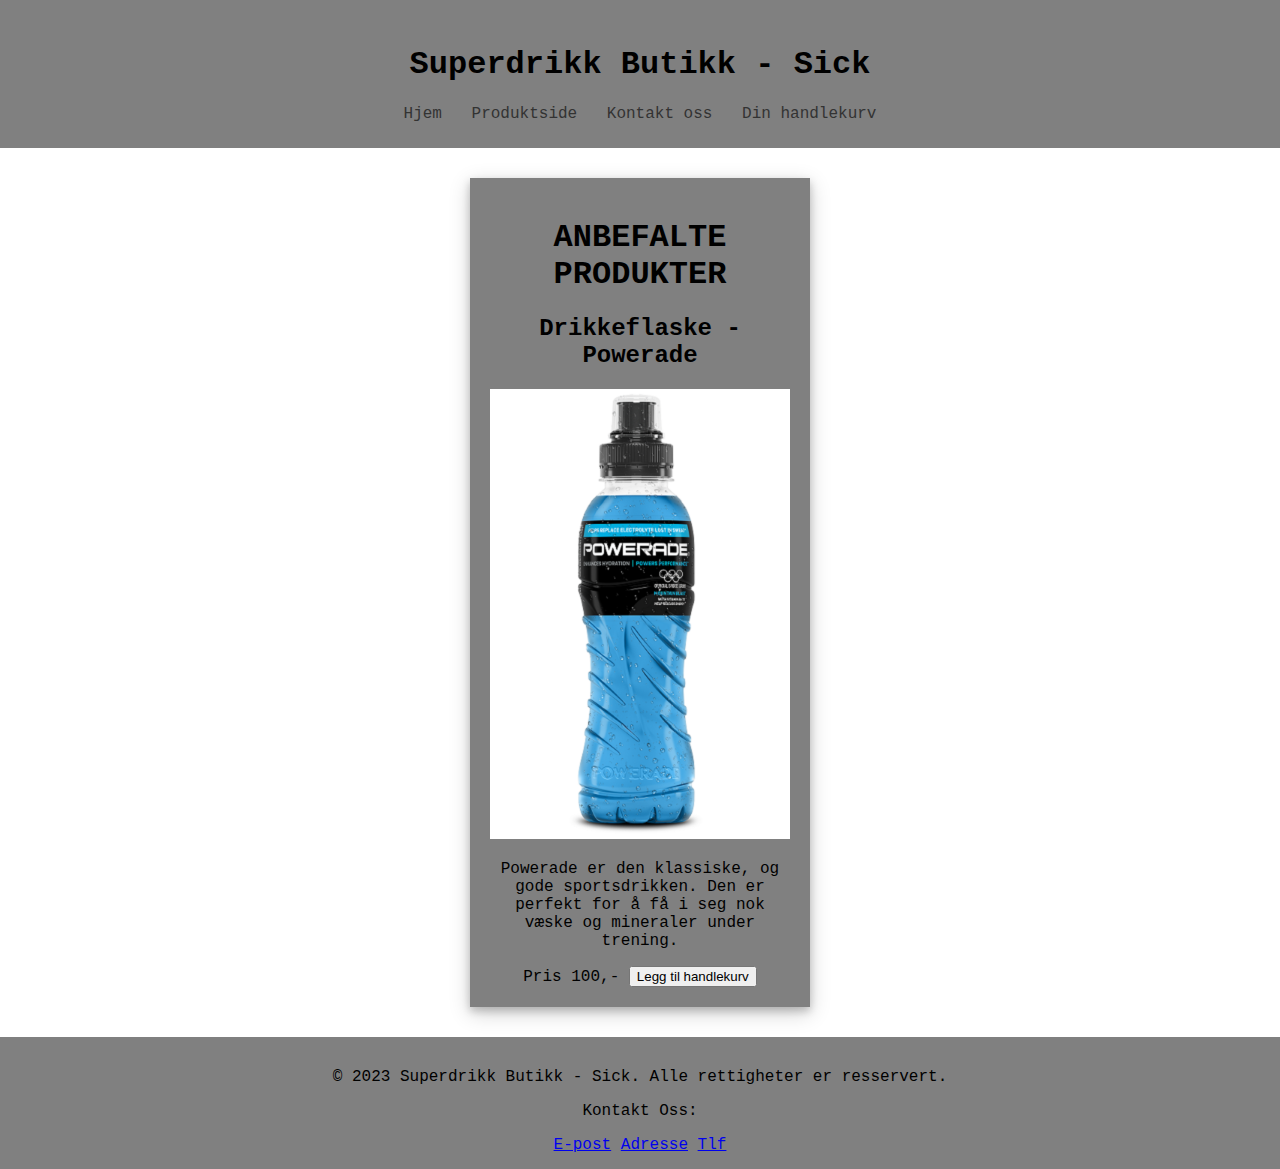
==== prototype_live/index.html @ d2207f59 "livekoding 12.04.23" ====
<!DOCTYPE html>
<html lang="no">
  <head>
    <meta charset="UTF-8" />
    <meta http-equiv="X-UA-Compatible" content="IE=edge" />
    <meta name="viewport" content="width=device-width, initial-scale=1.0" />
    <link rel="stylesheet" href="css/style.css" />
    <title>Superdrikk Butikk</title>
  </head>
  <body>
    <header>
      <h1>Superdrikk Butikk - Sick</h1>
      <nav>
        <a href="#">Hjem</a>
        <a href="html/produkter.html">Produktside</a>
        <a href="#">Kontakt oss</a>
        <a href="html/handlekurv.html">Din handlekurv</a>
      </nav>
    </header>
    <main>
      <div class="produkt">
        <h1>ANBEFALTE PRODUKTER</h1>
        <h2>Drikkeflaske - Powerade</h2>
        <a href="html/powerade.html"><img src="bilder/powerade_1.png" /></a>
        <p>
          Powerade er den klassiske, og gode sportsdrikken. Den er perfekt for å
          få i seg nok væske og mineraler under trening.
        </p>
        <span>Pris 100,-</span>
        <button class="add-to-cart">Legg til handlekurv</button>
      </div>
    </main>
    <footer>
      <p>
        &copy; 2023 Superdrikk Butikk - Sick. Alle rettigheter er resservert.
      </p>
      <p>Kontakt Oss:</p>
      <a href="#">E-post</a>
      <a href="#">Adresse</a>
      <a href="#">Tlf</a>
    </footer>
  </body>
</html>
---- prototype_live/css/style.css ----
body {
  font-family: "Courier New", Courier, monospace;
  margin: 0;
  padding: 0;
}

header {
  background-color: gray;
  padding: 25px;
  text-align: center;
}

nav a {
  color: #333;
  margin: 0 10px;
  text-decoration: none;
}

main {
  display: flex;
  justify-content: center;
  padding: 20px;
}

.produkt {
  background-color: gray;
  margin: 10px;
  padding: 20px;
  width: 300px;
  text-align: center;
  box-shadow: 0 4px 8px 0 rgba(0, 0, 0, 0.2), 0 6px 20px 0 rgba(0, 0, 0, 0.19);
}

.produkt img {
  width: 100%;
}

footer {
  background-color: gray;
  padding: 15px;
  text-align: center;
}
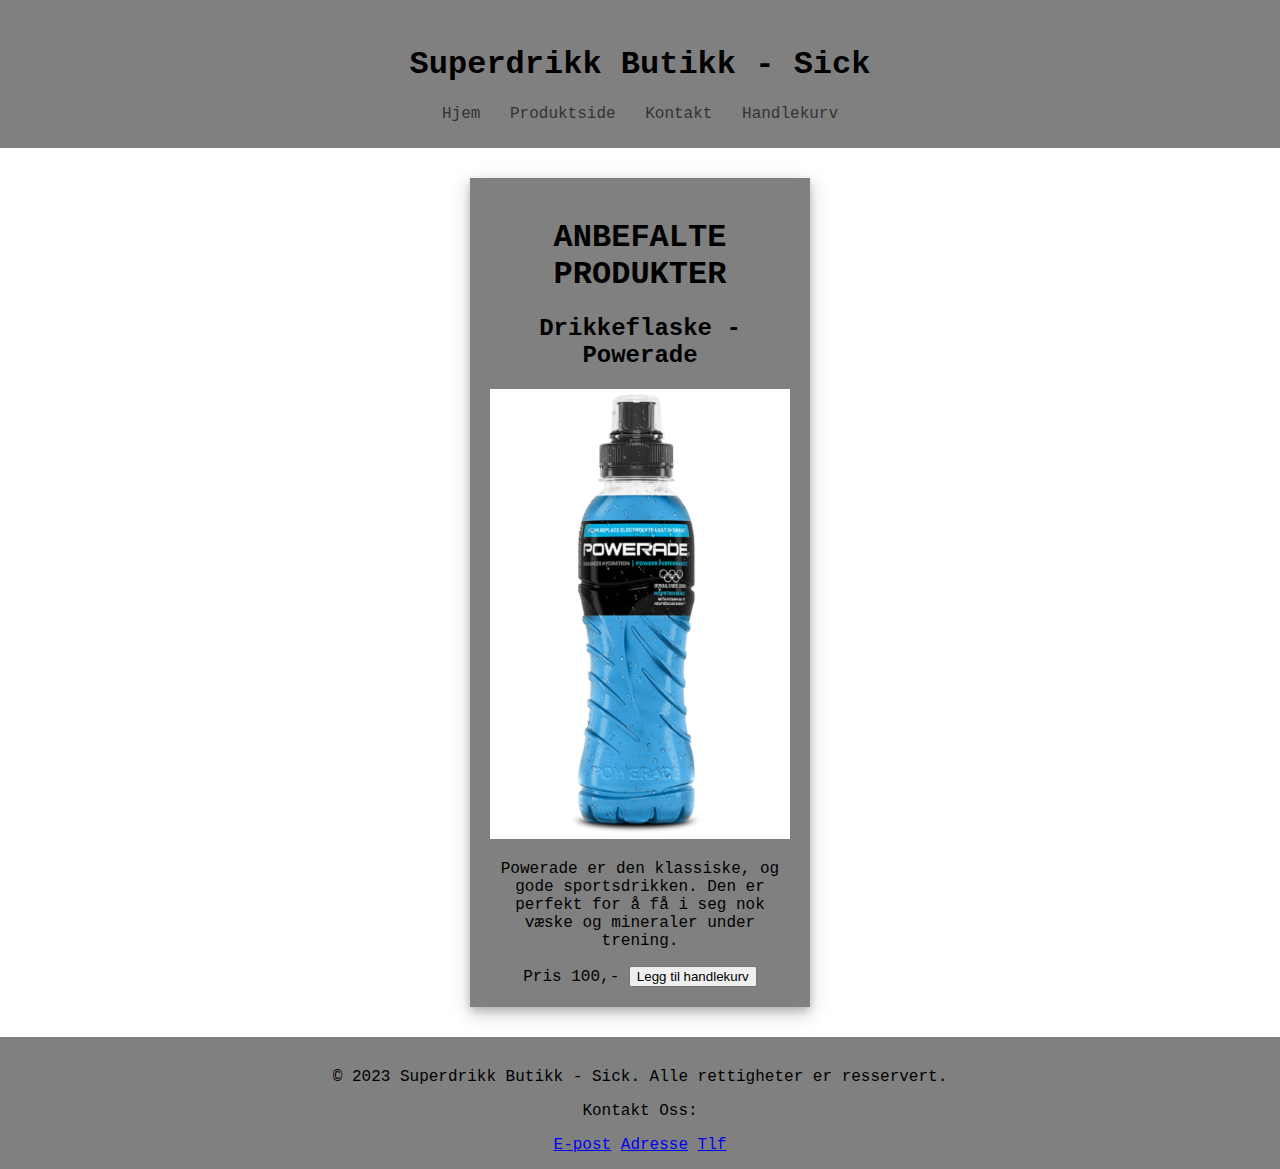
==== commit c67ce2a0: "Oppdatert med kontaktside" ====
--- a/prototype_live/index.html
+++ b/prototype_live/index.html
@@ -5,6 +5,7 @@
     <meta http-equiv="X-UA-Compatible" content="IE=edge" />
     <meta name="viewport" content="width=device-width, initial-scale=1.0" />
     <link rel="stylesheet" href="css/style.css" />
+    <script defer src="js/script.js"></script>
     <title>Superdrikk Butikk</title>
   </head>
   <body>
@@ -13,8 +14,8 @@
       <nav>
         <a href="#">Hjem</a>
         <a href="html/produkter.html">Produktside</a>
-        <a href="#">Kontakt oss</a>
-        <a href="html/handlekurv.html">Din handlekurv</a>
+        <a href="html/kontakt.html">Kontakt</a>
+        <a href="html/handlekurv.html">Handlekurv</a>
       </nav>
     </header>
     <main>
--- a/prototype_live/css/style.css
+++ b/prototype_live/css/style.css
@@ -35,8 +35,53 @@
   width: 100%;
 }
 
+.powerade {
+  background-color: #4285f4;
+  margin: 10px;
+  padding: 20px;
+  width: 300px;
+  text-align: center;
+  box-shadow: 0 4px 8px 0 rgba(0, 0, 0, 0.2), 0 6px 20px 0 rgba(0, 0, 0, 0.19);
+}
+
+.powerade img {
+  width: 100%;
+}
 footer {
   background-color: gray;
   padding: 15px;
   text-align: center;
 }
+
+.modal {
+  display: none;
+  position: fixed;
+  z-index: 1;
+  left: 0;
+  top: 0;
+  width: 100%;
+  height: 100%;
+  overflow: auto;
+  background-color: rgba(0, 0, 0, 0.4);
+}
+
+.modal-content {
+  background-color: #fefefe;
+  margin: 15% auto;
+  padding: 20px;
+  border: 1px solid #888;
+  width: 80%;
+}
+
+.close {
+  color: #aaaaaa;
+  float: right;
+  font-size: 28px;
+  font-weight: bold;
+}
+.close:hover,
+.close:focus {
+  color: #000;
+  text-decoration: none;
+  cursor: pointer;
+}
